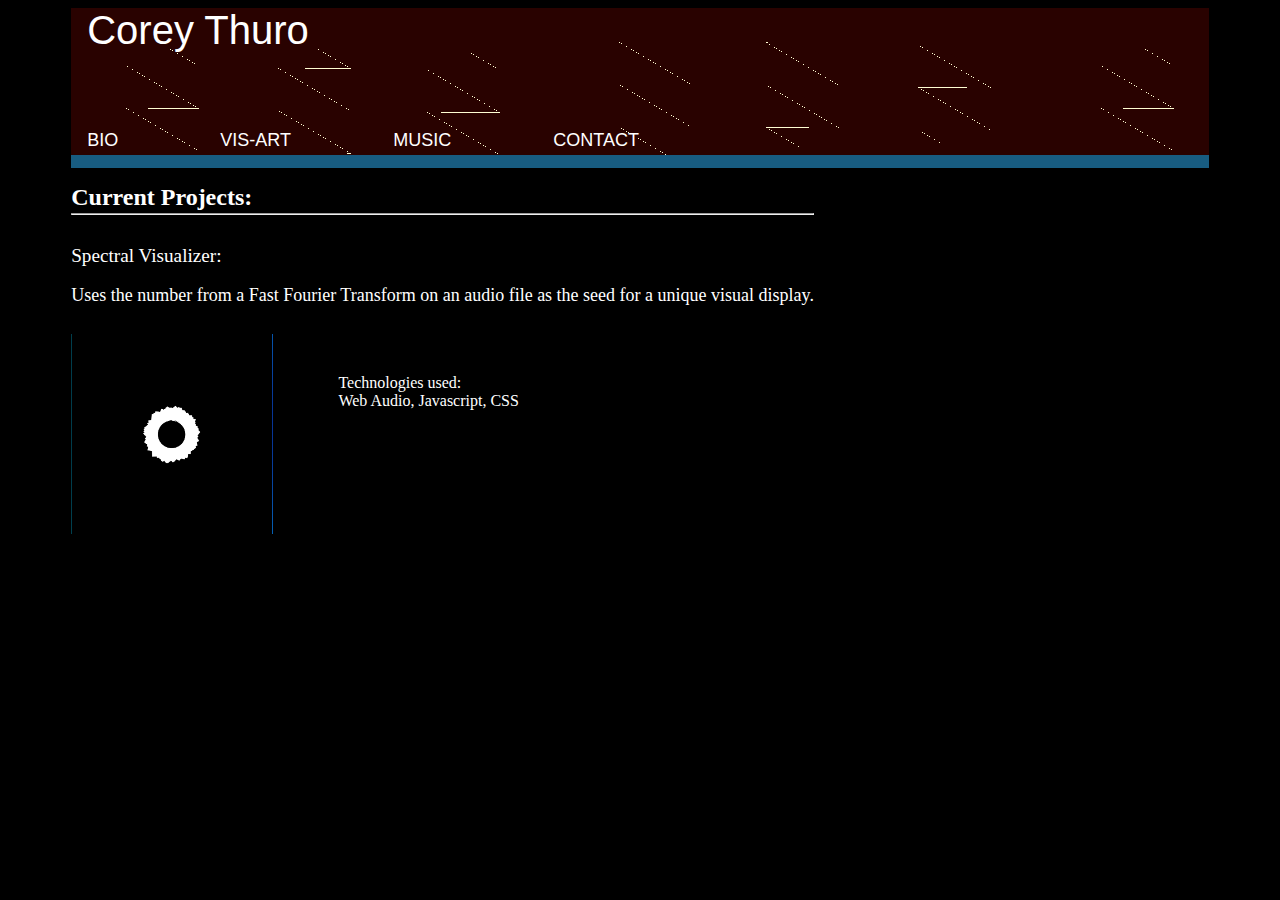
==== index.html @ 8c90e7c7 "initial commit" ====
<!DOCTYPE html>
<html>
  <head>
    <meta charset="utf-8" />
    <meta http-equiv="X-UA-Compatible" content="IE=edge" />
    <title></title>
    <meta name="description" content="" />
    <meta name="viewport" content="width=device-width, initial-scale=1" />
    <link rel="stylesheet" type="text/css" href="/app.css"/>
    <script src="app.js"></script>
  </head>
  <body>
    <div id="container">
        <div id="body-div">
            <div id="header">
                <span><a href="index.html">Corey Thuro</a></span>
                <p>&nbsp;</p>
                <div id="anchors">
                  <span>
                      <a href="bio.html" style="color: white;">BIO</a>
                  </span>
                  <span>
                      <a href="vis-art.html" style="color: white">VIS-ART</a>
                  </span>
                  <span>
                      <a href="music.html" style="color: white;">MUSIC</a>
                  </span>
                  <span>
                      <a href="contact.html" style="color: white;">CONTACT</a>
                  </span>
                </div>
                <div id="blue-col-top"></div>
            </div>
            <div id="body">
               <div id="current-projects">
                <h1 id="cp-title">Current Projects:</h1>
                <br>
                <br>
                <hr>
                <a style="margin-left: 0px; font-size: larger;" id="spectral-visualizer" href="https://coreythuro.github.io/spectral-visualizer/" target="blank">Spectral Visualizer:</a>
                <p style="margin-left: 0px; font-size: large;">Uses the number from a Fast Fourier Transform on an audio file as the seed for a unique visual display.</p>
                <div id="spectral-img-and-p">
                <a href="https://coreythuro.github.io/spectral-visualizer/" target="blank">
                <img style="margin-left: 0px; margin-top: 10px;" src="images/CaptureVisualizer.PNG" id="spectral-img" alt="image of the spectral visualizer"> 
                </a>
                <p id="spec-tech-p">Technologies used:<br>
                    Web Audio, Javascript, CSS<br><br>
                </p>
                </div> 
              </div> 
            </div>  
        </div>
    </div>
    <script src="" async defer></script>
  </body>
</html>
---- app.css ----
body{
    background-color: black;
}

#container{
    display: flex;
    justify-content: center
}

#body-div{
    width: 90%;
    background-color: black;
}

#header {
    background-image: url(./images/0026053173_100.png);
}

#header span {
    color: white;
    font-family: 'Trebuchet MS', 'Lucida Sans Unicode', 'Lucida Grande', 'Lucida Sans', Arial, sans-serif;
    margin-left: 10px;
    font-size: 40px;
    width: 300px;
    padding-left: 6px;
    border-radius: 20px;
    display: inline;
}

#header a {
  color: white;
  text-decoration: none; /* no underline */
}

#header p {
    color: white;
    font-size: large;
    text-align: center;
}

#anchors a{
    color: white;
    font-family: 'Trebuchet MS', 'Lucida Sans Unicode', 'Lucida Grande', 'Lucida Sans', Arial, sans-serif;
    margin-right: 75px;
    font-size: large;
}

#anchors a:hover{
    text-decoration: underline;
}

#body{
    display: flex;
}

#blue-col-left {
    background-color: #185C81;
    height: 100;
    width: 15px
}

#blue-col-top {
    background-color:#185C81;
    height: 13px;
    width: 100%;
}

#current-projects {
    color: white;
    background-color: black;
    max-height: fit-content;
}

#current-projects p {
    margin-left: 65px;
}

#cp-title {
    font-size: x-large;
    font-weight: bold;
}

p{
    color: white;
}

label {
    color: white;
}

#music-body iframe {
    margin-left: 200px;
    margin-bottom: 30px;
    margin-top: 20px;

}

#mustard-seed-imgs {
    display: flex;
    justify-content: center;
    flex-wrap: wrap;
}

#mustard-seed-imgs img {
    display: block;
    max-height: 400px;
    max-width: 400px;
    margin-left: 20px;
    margin-right: 20px;
    margin-top: 40px;
    margin-bottom: 10px;
    
}

#brutalist-mandala-imgs {
    display: block;
    
}

#brutalist-mandala-imgs img {
    display: block;
    max-height: 400px;
    max-width: 300px;
    margin-left: 400px;
    margin-right: 20px;
    margin-top: 150px;
}

#paintings-imgs {
    display: block;
    
}

#paintings-imgs div {
    margin-bottom: 500px;
}

#paintings-imgs img {
    display: block;
    max-height: 400px;
    max-width: 400px;
    margin-left: 400px;
    margin-right: 20px;
    margin-top: 150px;
}

#tentacle-dream {
    height: 400px !important;
    width: 400px !important;
}

#contact-labels {
    display: flex;
    justify-content: center;
    margin-left: 350px;
}

#spectral-img-and-p {
    display: flex;
    margin-bottom: 100px;
    margin-left: 0px;
}

#spectral-img {
    height: 200px;
    display: inline;
    margin-left: 65px;
}

#spectral-img:hover {
    filter: invert();
}

#spec-tech-p {
    margin-top: 50px;
    display: inline;
}

#spectral-visualizer:hover {
    color: blue;
    text-decoration: underline;
}

#spectral-visualizer {
    color: white;
    text-decoration: none;
}

#github-anchor {
    text-decoration: none;
}

#github-anchor:hover {
    text-decoration: underline;
}

#portfolio-img-and-p {
    display: flex;
    margin-bottom: 100px;
    margin-left: 0px;
}

#portfolio-img {
    height: 200px;
    display: inline;
    margin-left: 65px;
}

#portfolio-site:hover {
    color: blue;
    text-decoration: underline;
}

#portfolio-site {
    color: white;
    text-decoration: none;
}

hr{
    margin-top: -50px;
    margin-bottom: 30px;
}

#vis-art-body a {
    font-size: large;
}

#vis-art-body a:hover {
    text-decoration: underline;
    text-decoration-color: white;
}
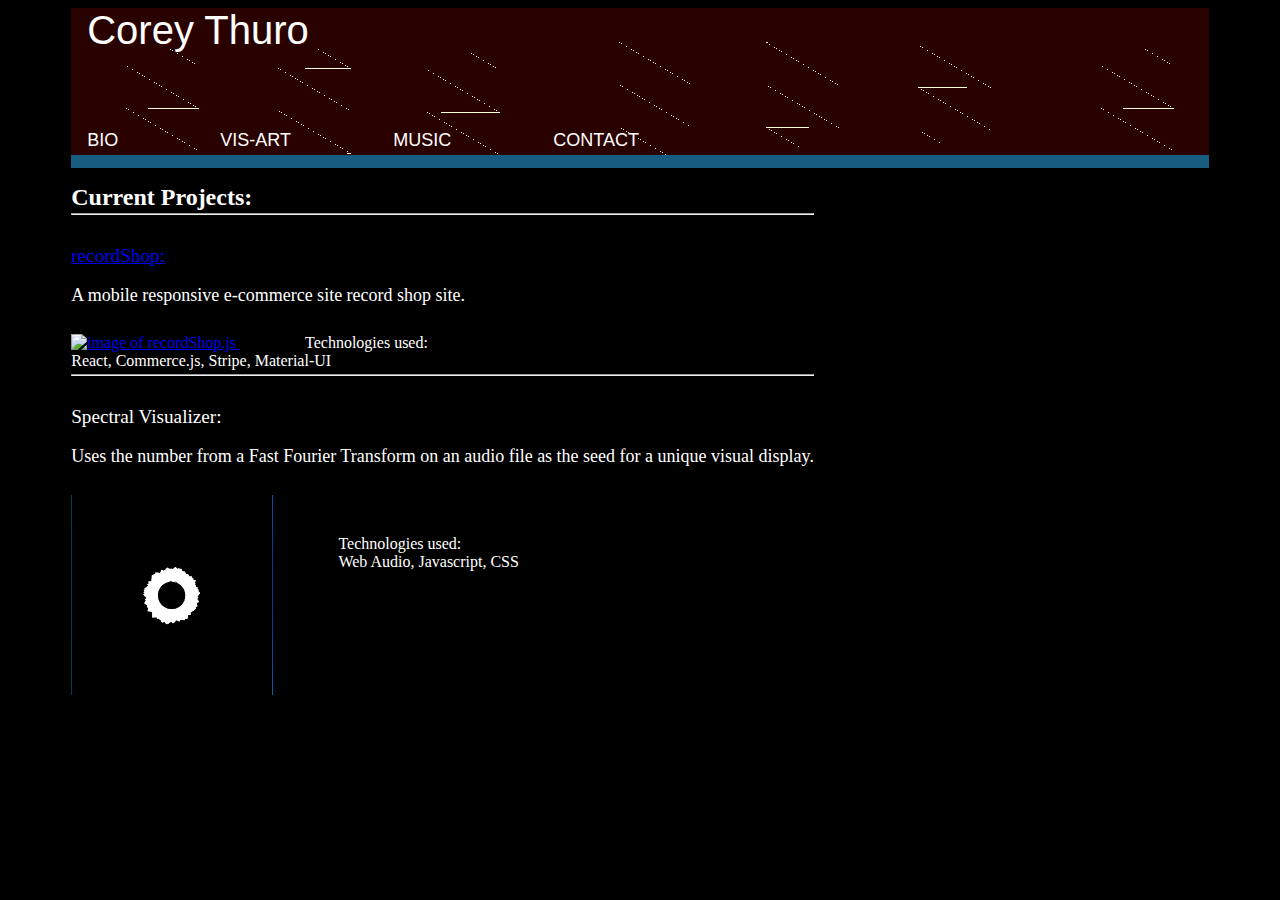
==== commit 14b2df17: "Update index.html" ====
--- a/index.html
+++ b/index.html
@@ -37,6 +37,18 @@
                 <br>
                 <br>
                 <hr>
+                <a style="margin-left: 0px; font-size: larger;" id="record-store" href="https://coreythuro.github.io/record-store/" target="blank">recordShop:</a>
+                <p style="margin-left: 0px; font-size: large;">A mobile responsive e-commerce site record shop site.</p>
+                <div id="record-img-and-p">
+                <a href="https://coreythuro.github.io/record-store/" target="blank">
+                <img style="margin-left: 0px; margin-top: 10px;" src="images/record-shop.PNG" id="record-img" alt="image of recordShop.js"> 
+                </a>
+                <p id="spec-tech-p">Technologies used:<br>
+                    React, Commerce.js, Stripe, Material-UI<br><br>
+                </p>
+                <br>
+                <br>
+                <hr> 
                 <a style="margin-left: 0px; font-size: larger;" id="spectral-visualizer" href="https://coreythuro.github.io/spectral-visualizer/" target="blank">Spectral Visualizer:</a>
                 <p style="margin-left: 0px; font-size: large;">Uses the number from a Fast Fourier Transform on an audio file as the seed for a unique visual display.</p>
                 <div id="spectral-img-and-p">
